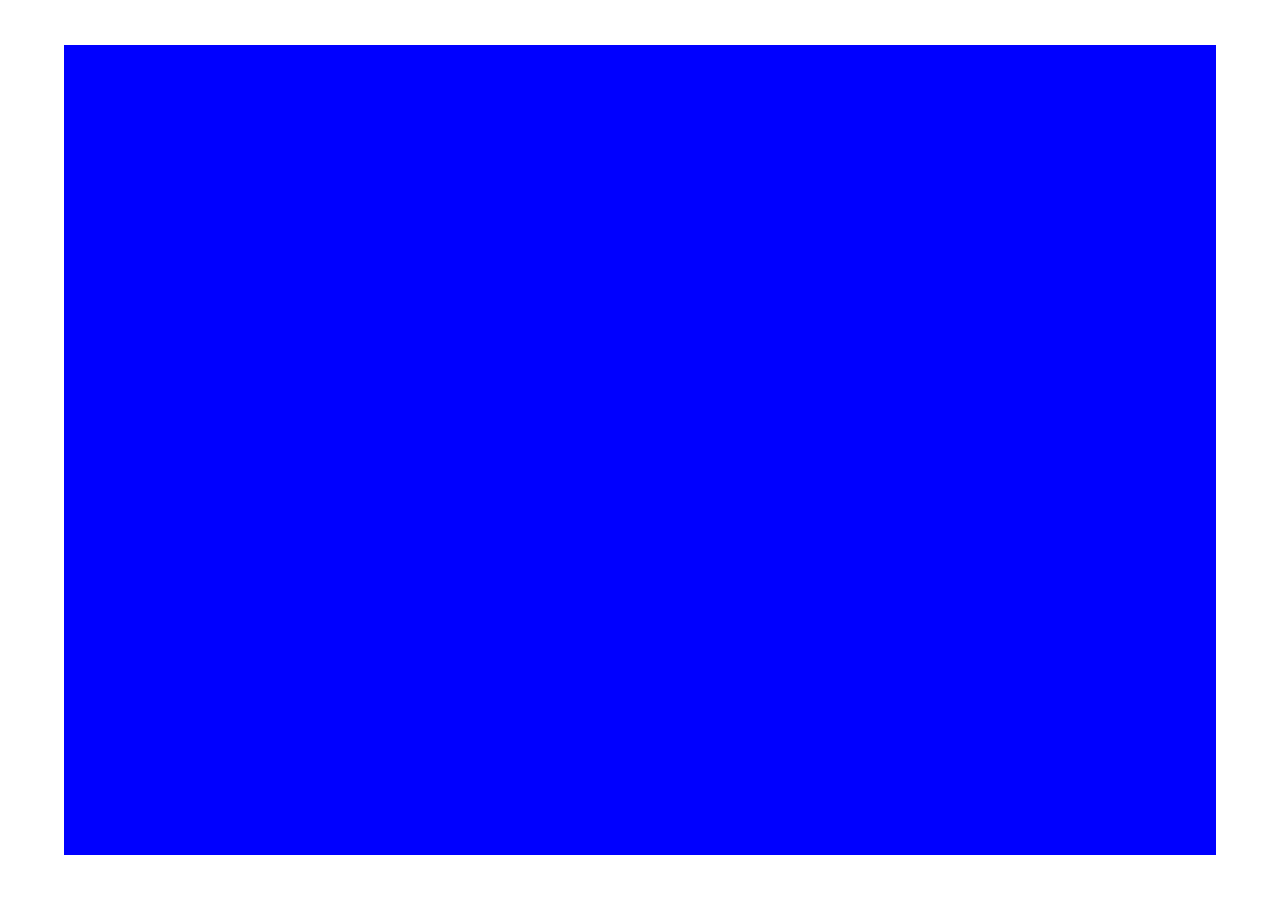
==== ui2.html @ 29ae8e84 "adding new files to test and getting the canvas resizing right" ====
<!DOCTYPE html>
<html lang="en">
<head>
    <meta charset="UTF-8">
    <title>ui2</title>
    <link rel="stylesheet" href="ui2.css">

    <link href="bootstrap-3.3.6-dist/css/bootstrap.min.css" rel="stylesheet" media="screen">

    <script src ="jquery-1.12.0.min.js"></script>
    <script src="three.min.js"></script>
    <script src="ui2.js"></script>

</head>
<body>
    <div id="canvas"></div> 
</body>
</html>
---- ui2.css ----
html, body { width:100%; height:100%; padding: 0; margin: 0; overflow: hidden;}
#canvas {
    background-color: blue;
    width: 90%;
    height: 90%;
    position:fixed;
    margin: auto;
    display: inline-block;
    top:0;
    left:0;
    right:0;
    bottom: 0;
}
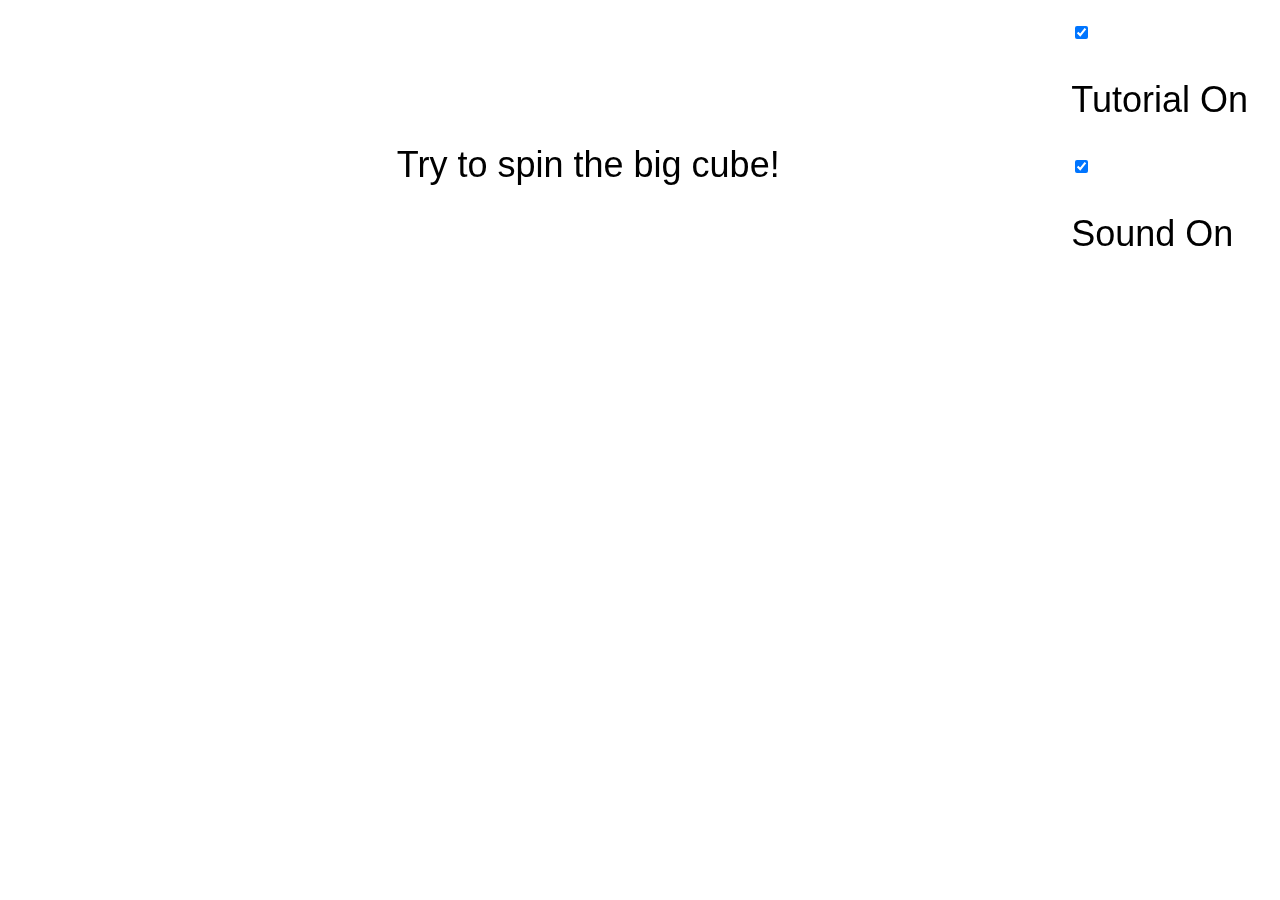
==== commit 6f7046ba: "Added buttons for disabling tutorial and sound. Responsiveness in tutorial text questionable." ====
--- a/ui2.html
+++ b/ui2.html
@@ -1,18 +1,39 @@
 <!DOCTYPE html>
 <html lang="en">
 <head>
-    <meta charset="UTF-8">
+    <meta name="viewport" content="width=device-width, initial-scale=1.0" charset="UTF-8">
     <title>ui2</title>
     <link rel="stylesheet" href="ui2.css">
-
     <link href="bootstrap-3.3.6-dist/css/bootstrap.min.css" rel="stylesheet" media="screen">
 
-    <script src ="jquery-1.12.0.min.js"></script>
+    <script src="jquery-1.12.0.min.js"></script>
+    <script src="bootstrap-3.3.6-dist/js/bootstrap.min.js"></script>
     <script src="three.min.js"></script>
     <script src="ui2.js"></script>
-
+    <script src="Projector.js"></script>
 </head>
 <body>
-    <div id="canvas"></div> 
+    <div id="canvas">
+      <div id="rotate-text"><p>Try to spin the big cube!</p></div>
+      <div id="blink-arrow"></div>
+      <div id="jumping-text"><p>Well done! Now try to drag one of the small objects!</p></div>
+      <div id="jumping-arrow"></div>
+      <div id="drop-text"><p>Now drop the small object on the corresponding side of the big cube.</p></div>
+      <div id="drop-arrow"></div>
+      <div id="options" class="btn-group" data-toggle="buttons">
+        <label id="tutorialToggle" class="btn btn-primary active">
+          <input type="checkbox" autocomplete="off" checked>
+          <p id="tutorialToggleText">
+            Tutorial On
+          </p>
+        </label>
+        <label id="soundToggle" class="btn btn-primary active">
+          <input type="checkbox" autocomplete="off" checked>
+          <p id="soundToggleText">
+            Sound On
+          </p>
+        </label>
+      </div>
+    </div>
 </body>
-</html>+</html>
--- a/ui2.css
+++ b/ui2.css
@@ -1,8 +1,8 @@
 html, body { width:100%; height:100%; padding: 0; margin: 0; overflow: hidden;}
 #canvas {
-    background-color: blue;
-    width: 90%;
-    height: 90%;
+    /*background-color: yellow;*/
+    width: 95%;
+    height: 95%;
     position:fixed;
     margin: auto;
     display: inline-block;
@@ -11,3 +11,136 @@
     right:0;
     bottom: 0;
 }
+body{
+	background-size: cover;
+	background-image: url(images/childrens-wallpaper-mobile.jpg);
+}
+
+p {
+  font-family: "Comic Sans MS", cursive, sans-serif;
+  font-size: 4vmin;
+}
+
+#rotate-text {
+  width: 50%;
+  height: 5%;
+  left: 30%;
+  top: 10%;
+  position: absolute;
+  z-index: -1;
+
+}
+
+#blink-arrow {
+  content:url("images/blinkarrow.png");
+  width: 0;
+  height: 0;
+  top: 15%;
+  left: 35%;
+  position: absolute;
+  transform: translate(-50%, -50%);
+  transform: rotate(-25deg);
+  -webkit-animation-name: blink;
+  -webkit-animation-duration: 1s;
+  -webkit-transform: rotate(-25deg);
+  -webkit-animation-iteration-count:infinite;
+  animation-name: blink;
+  animation-duration: 1s;
+  animation-iteration-count:infinite;
+}
+
+@-webkit-keyframes blink {
+  0%    {width: 10%; height: 20%;}
+  50%   {width: 15%; height: 25%;}
+  100%  {width: 10%; height: 20%;}
+}
+
+@keyframes blink {
+  0%    {width: 10%; height: 20%;}
+  50%   {width: 15%; height: 25%;}
+  100%  {width: 10%; height: 20%;}
+}
+
+#jumping-text {
+  width: 20%;
+  height: 5%;
+  left: 20%;
+  top: 25%;
+  position: absolute;
+  display: none;
+  z-index: -1;
+}
+
+#jumping-arrow {
+  content:url("images/jumpingarrow.png");
+  width: 10%;
+  height: 20%;
+  top: 0;
+  left: 33%;
+  position: absolute;
+  -webkit-animation-name: jump;
+  -webkit-animation-duration: 1s;
+  -webkit-animation-iteration-count:infinite;
+  animation-name: jump;
+  animation-duration: 1s;
+  animation-iteration-count:infinite;
+  display: none;
+  z-index: -1;
+}
+
+@-webkit-keyframes jump {
+  0%    {top: 45%;}
+  50%   {top: 50%;}
+  100%  {top: 45%;}
+}
+
+@keyframes jump {
+  0%    {top: 45%;}
+  50%   {top: 50%;}
+  100%  {top: 45%;}
+}
+
+#drop-arrow {
+  content:url("images/jumpingarrow.png");
+  width: 10%;
+  height: 20%;
+  top: 45%;
+  position: absolute;
+  transform: rotate(90deg);
+  -webkit-animation-name: slide;
+  -webkit-animation-duration: 1s;
+  -webkit-animation-transform: rotate(90deg);
+  -webkit-animation-iteration-count:infinite;
+  animation-name: slide;
+  animation-duration: 1s;
+  animation-iteration-count:infinite;
+  display: none;
+  z-index: -1;
+}
+
+@-webkit-keyframes slide {
+  0%    {right: 27%;}
+  50%   {right: 32%;}
+  100%  {right: 27%;}
+}
+
+@keyframes slide {
+  0%    {right: 27%;}
+  50%   {right: 32%;}
+  100%  {right: 27%;}
+}
+
+#drop-text {
+  width: 20%;
+  height: 10%;
+  top: 15%;
+  right: 18%;
+  position: absolute;
+  display: none;
+  z-index: -1;
+}
+
+#options {
+  right: 0%;
+  position: absolute;
+}
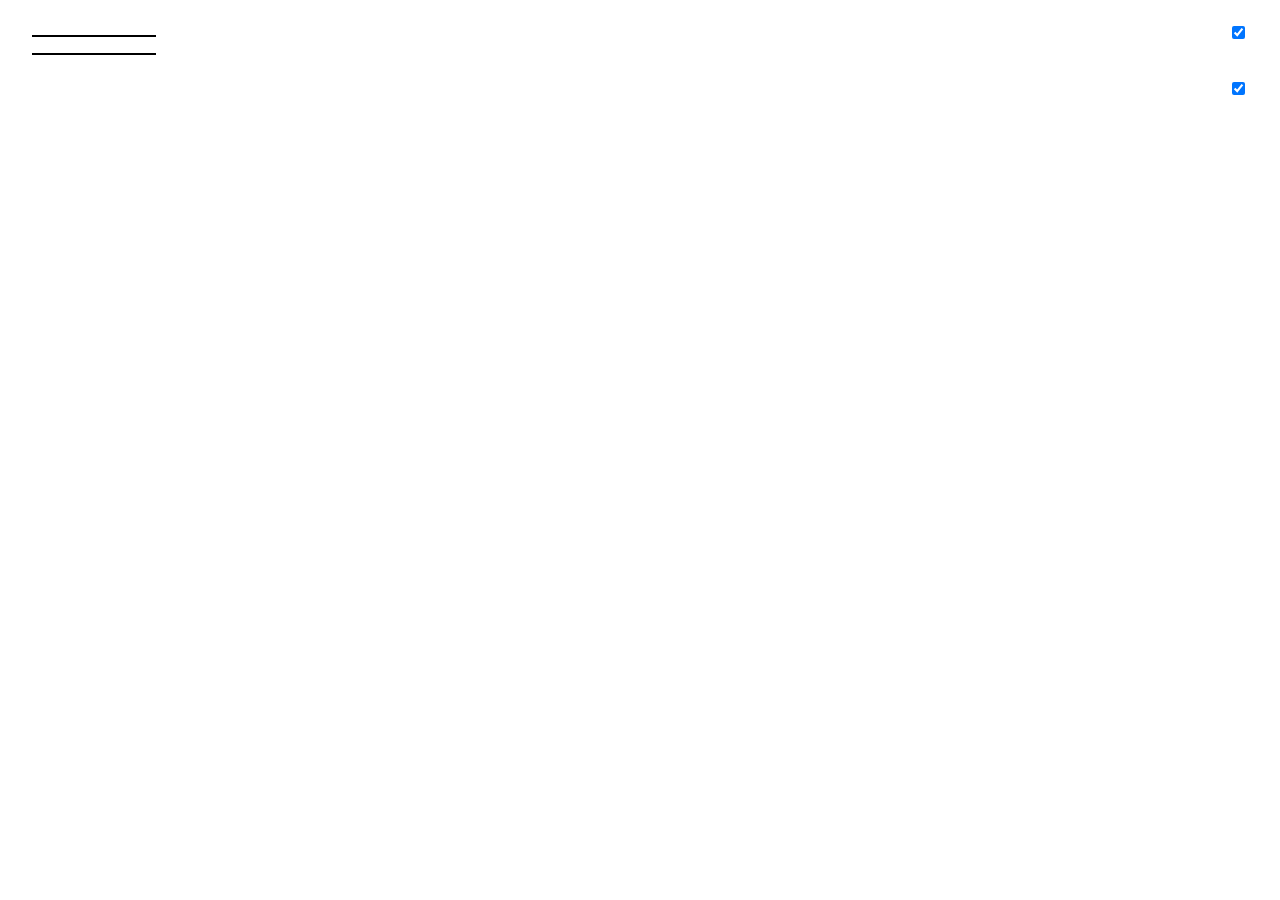
==== commit 67946c67: "changing sounds" ====
--- a/ui2.html
+++ b/ui2.html
@@ -9,30 +9,41 @@
     <script src="jquery-1.12.0.min.js"></script>
     <script src="bootstrap-3.3.6-dist/js/bootstrap.min.js"></script>
     <script src="three.min.js"></script>
+    <script src="Projector.js"></script>
+    <script src="Dictionary.js"></script>
     <script src="ui2.js"></script>
-    <script src="Projector.js"></script>
 </head>
 <body>
     <div id="canvas">
-      <div id="rotate-text"><p>Try to spin the big cube!</p></div>
+      <div id="rotate-text"><p class="lang" langKey="rotate"></p></div>
       <div id="blink-arrow"></div>
-      <div id="jumping-text"><p>Well done! Now try to drag one of the small objects!</p></div>
+      <div id="jumping-text"><p class="lang" langKey="jumping"></p></div>
       <div id="jumping-arrow"></div>
-      <div id="drop-text"><p>Now drop the small object on the corresponding side of the big cube.</p></div>
+      <div id="drop-text"><p class="lang" langKey="drop"></p></div>
       <div id="drop-arrow"></div>
+      <div id="finish">
+        <div id="win" class="lang" langkey="wintext"><p id="win-text" class="lang" langKey="winText">Congratulations</p></div>
+        <div id="playAgain">
+          <button type="button" class="btn btn-success">
+            <p id="playAgain-text" class="lang" langKey="playAgain">
+              Play Again
+            </p>
+          </button>
+        </div>
+      </div>
       <div id="options" class="btn-group" data-toggle="buttons">
         <label id="tutorialToggle" class="btn btn-primary active">
           <input type="checkbox" autocomplete="off" checked>
-          <p id="tutorialToggleText">
-            Tutorial On
-          </p>
+          <p id="tutorialToggleText" class="lang" langKey="tutorialOn"></p>
         </label>
         <label id="soundToggle" class="btn btn-primary active">
           <input type="checkbox" autocomplete="off" checked>
-          <p id="soundToggleText">
-            Sound On
-          </p>
+          <p id="soundToggleText" class="lang" langKey="soundOn"></p>
         </label>
+      </div>
+      <div id="languages">
+        <div id="swedish"></div>
+        <div id="english"></div>
       </div>
     </div>
 </body>
--- a/ui2.css
+++ b/ui2.css
@@ -25,7 +25,7 @@
   width: 50%;
   height: 5%;
   left: 30%;
-  top: 10%;
+  top: 15%;
   position: absolute;
   z-index: -1;
 
@@ -35,7 +35,7 @@
   content:url("images/blinkarrow.png");
   width: 0;
   height: 0;
-  top: 15%;
+  top: 16%;
   left: 35%;
   position: absolute;
   transform: translate(-50%, -50%);
@@ -144,3 +144,51 @@
   right: 0%;
   position: absolute;
 }
+
+#languages {
+  left: 0%;
+  position: absolute;
+  width: 10%
+}
+
+#swedish {
+  content:url("images/Sweden.jpg");
+  border: 1px solid black;
+  width: 100%;
+  cursor: pointer;
+  display: inline-block;
+}
+
+#english {
+  content: url("images/United_Kingdom.jpg");
+  border: 1px solid black;
+  width: 100%;
+  cursor: pointer;
+  display: inline-block;
+}
+
+#finish {
+  top: 20%;
+  width: 100%;
+  position: absolute;
+  margin: 0 auto;
+  text-align: center;
+  display: none;
+}
+
+#win {
+  margin-top: 5%;
+}
+
+#win-text {
+  font-size: 4vmax;
+  font-weight: bold;
+}
+
+#playAgain {
+  margin-top: 15%;
+}
+
+#playAgain-text {
+  font-size: 3vmax;
+}
